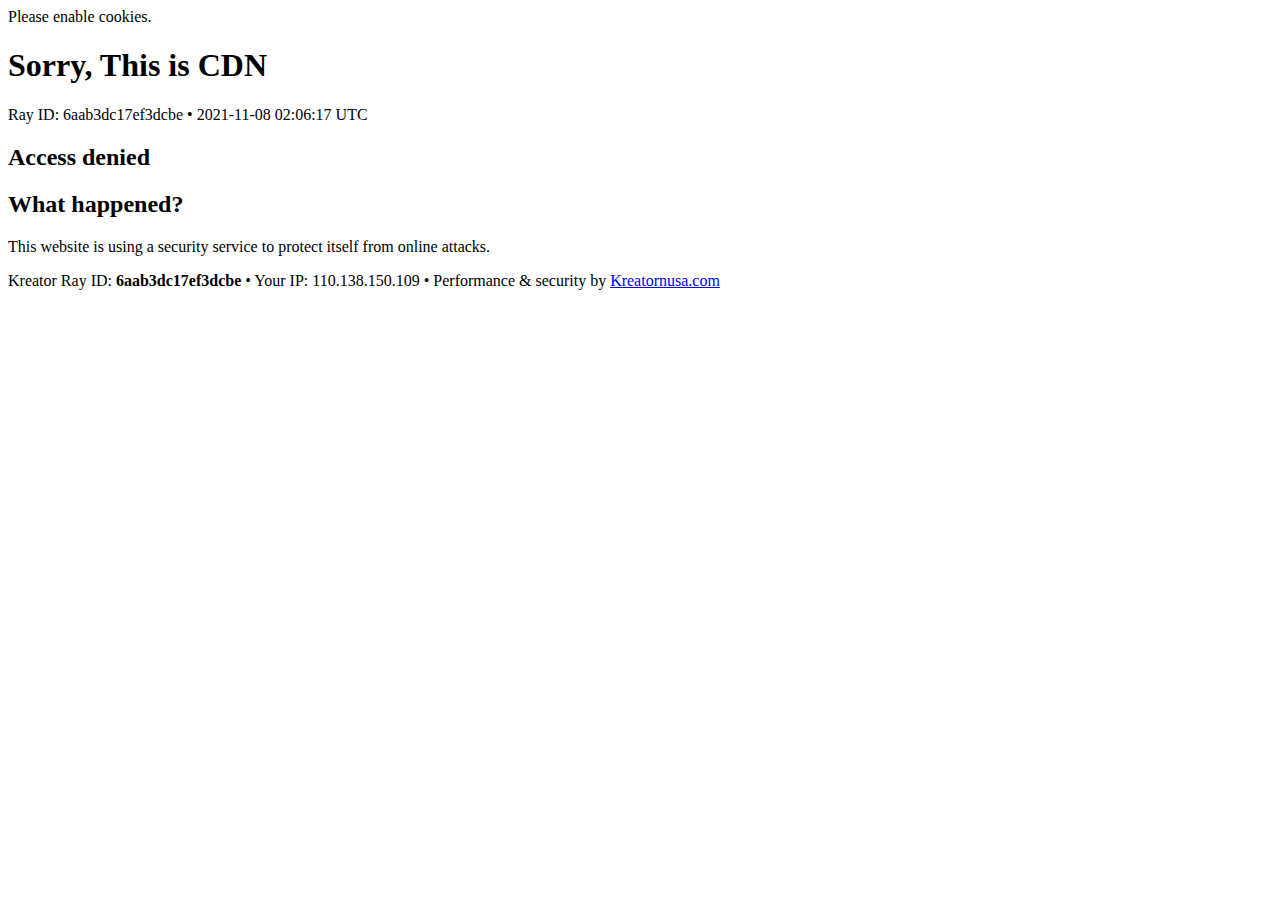
==== index.html @ c09cc220 "Create index.html" ====
<!DOCTYPE html>
<!--[if lt IE 7]> <html class="no-js ie6 oldie" lang="en-US"> <![endif]-->
<!--[if IE 7]>    <html class="no-js ie7 oldie" lang="en-US"> <![endif]-->
<!--[if IE 8]>    <html class="no-js ie8 oldie" lang="en-US"> <![endif]-->
<!--[if gt IE 8]><!--> <html class="no-js" lang="en-US"> <!--<![endif]-->
<head>
<title>Access denied | cdn.kreatornusa.com used GitHub to restrict access</title>
<meta charset="UTF-8" />
<meta http-equiv="Content-Type" content="text/html; charset=UTF-8" />
<meta http-equiv="X-UA-Compatible" content="IE=Edge,chrome=1" />
<meta name="robots" content="noindex, nofollow" />
<meta name="viewport" content="width=device-width,initial-scale=1" />
<link rel="stylesheet" id="cf_styles-css" href="https://cdn.discordapp.com/cdn-cgi/styles/main.css" type="text/css" media="screen,projection" />


<script defer src="https://api.radar.cloudflare.com/beacon.js"></script>
</head>
<body>
  <div id="cf-wrapper">
    <div class="cf-alert cf-alert-error cf-cookie-error hidden" id="cookie-alert" data-translate="enable_cookies">Please enable cookies.</div>
    <div id="cf-error-details" class="p-0">
      <header class="mx-auto pt-10 lg:pt-6 lg:px-8 w-240 lg:w-full mb-15 antialiased">
         <h1 class="inline-block md:block mr-2 md:mb-2 font-light text-60 md:text-3xl text-black-dark leading-tight">
           <span data-translate="error">Sorry,</span>
           <span>This is CDN</span>
         </h1>
         <span class="inline-block md:block heading-ray-id font-mono text-15 lg:text-sm lg:leading-relaxed">Ray ID: 6aab3dc17ef3dcbe &bull;</span>
         <span class="inline-block md:block heading-ray-id font-mono text-15 lg:text-sm lg:leading-relaxed">2021-11-08 02:06:17 UTC</span>
        <h2 class="text-gray-600 leading-1.3 text-3xl lg:text-2xl font-light">Access denied</h2>
      </header>

      <section class="w-240 lg:w-full mx-auto mb-8 lg:px-8">
          <div id="what-happened-section" class="w-1/2 md:w-full">
            <h2 class="text-3xl leading-tight font-normal mb-4 text-black-dark antialiased" data-translate="what_happened">What happened?</h2>
            <p>This website is using a security service to protect itself from online attacks.</p>
            
          </div>

          
      </section>

      <div class="cf-error-footer cf-wrapper w-240 lg:w-full py-10 sm:py-4 sm:px-8 mx-auto text-center sm:text-left border-solid border-0 border-t border-gray-300">
  <p class="text-13">
    <span class="cf-footer-item sm:block sm:mb-1">Kreator Ray ID: <strong class="font-semibold">6aab3dc17ef3dcbe</strong></span>
    <span class="cf-footer-separator sm:hidden">&bull;</span>
    <span class="cf-footer-item sm:block sm:mb-1"><span>Your IP</span>: 110.138.150.109</span>
    <span class="cf-footer-separator sm:hidden">&bull;</span>
    <span class="cf-footer-item sm:block sm:mb-1"><span>Performance &amp; security by</span> <a rel="noopener noreferrer" href="http://www.kreatornusa.com" id="brand_link" target="_blank">Kreatornusa.com</a></span>
    
  </p>
</div><!-- /.error-footer -->


    </div><!-- /#cf-error-details -->
  </div><!-- /#cf-wrapper -->

  <script type="text/javascript">
  window._cf_translation = {};
  
  
</script>

</body>
</html>
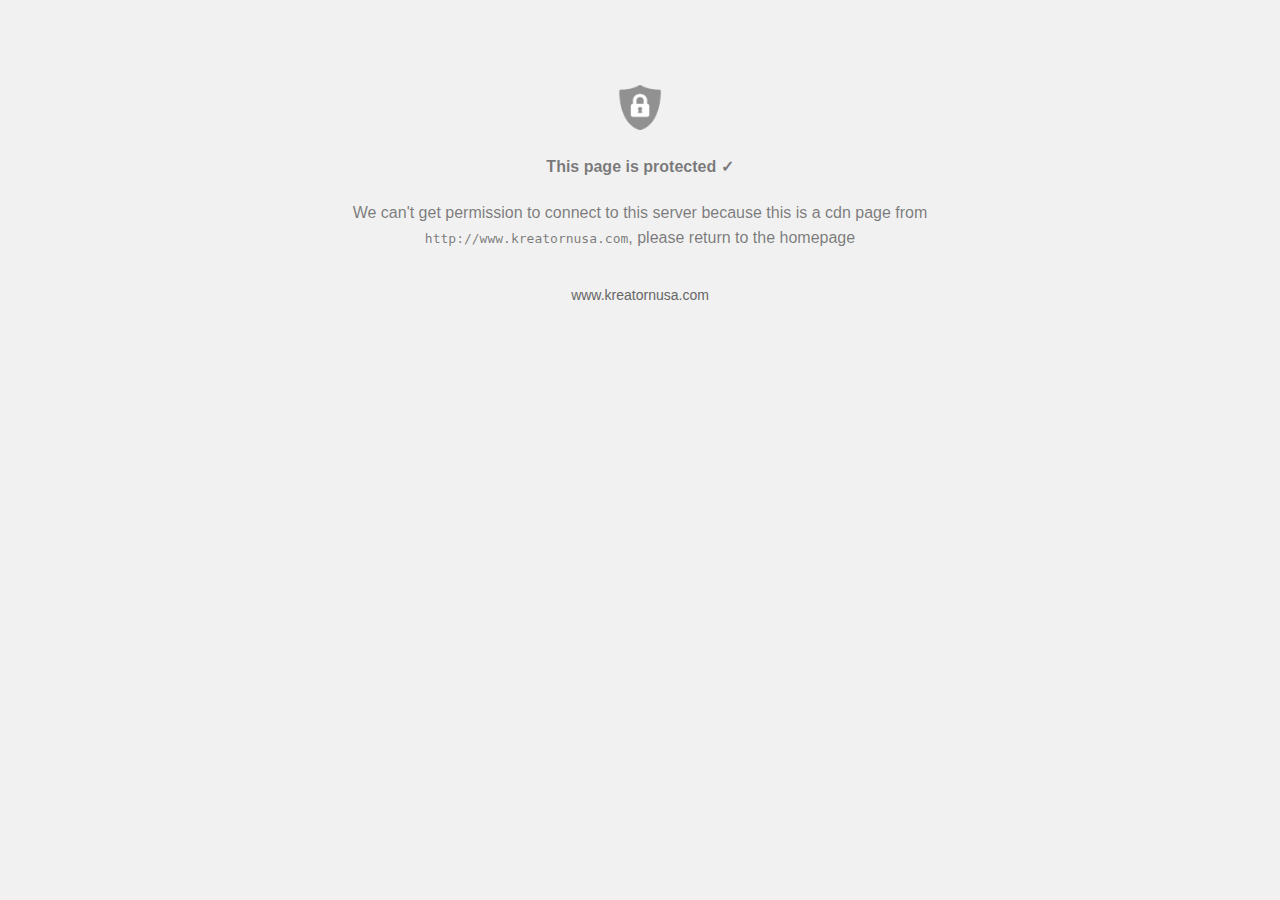
==== commit 28a2f5c5: "Update index.html" ====
--- a/index.html
+++ b/index.html
@@ -1,64 +1,81 @@
 <!DOCTYPE html>
-<!--[if lt IE 7]> <html class="no-js ie6 oldie" lang="en-US"> <![endif]-->
-<!--[if IE 7]>    <html class="no-js ie7 oldie" lang="en-US"> <![endif]-->
-<!--[if IE 8]>    <html class="no-js ie8 oldie" lang="en-US"> <![endif]-->
-<!--[if gt IE 8]><!--> <html class="no-js" lang="en-US"> <!--<![endif]-->
-<head>
-<title>Access denied | cdn.kreatornusa.com used GitHub to restrict access</title>
-<meta charset="UTF-8" />
-<meta http-equiv="Content-Type" content="text/html; charset=UTF-8" />
-<meta http-equiv="X-UA-Compatible" content="IE=Edge,chrome=1" />
-<meta name="robots" content="noindex, nofollow" />
-<meta name="viewport" content="width=device-width,initial-scale=1" />
-<link rel="stylesheet" id="cf_styles-css" href="https://cdn.discordapp.com/cdn-cgi/styles/main.css" type="text/css" media="screen,projection" />
+<html><head>
+  
+    <meta http-equiv="Content-type" content="text/html; charset=utf-8">
+    <meta http-equiv="Content-Security-Policy" content="default-src 'none'; style-src 'unsafe-inline'; img-src data:; connect-src 'self'">
+    <title>Page not found · GitHub Pages</title>
+    <style type="text/css" media="screen">
+      body {
+        background-color: #f1f1f1;
+        margin: 0;
+        font-family: "Helvetica Neue", Helvetica, Arial, sans-serif;
+      }
 
+      .container { margin: 50px auto 40px auto; width: 600px; text-align: center; }
 
-<script defer src="https://api.radar.cloudflare.com/beacon.js"></script>
-</head>
-<body>
-  <div id="cf-wrapper">
-    <div class="cf-alert cf-alert-error cf-cookie-error hidden" id="cookie-alert" data-translate="enable_cookies">Please enable cookies.</div>
-    <div id="cf-error-details" class="p-0">
-      <header class="mx-auto pt-10 lg:pt-6 lg:px-8 w-240 lg:w-full mb-15 antialiased">
-         <h1 class="inline-block md:block mr-2 md:mb-2 font-light text-60 md:text-3xl text-black-dark leading-tight">
-           <span data-translate="error">Sorry,</span>
-           <span>This is CDN</span>
-         </h1>
-         <span class="inline-block md:block heading-ray-id font-mono text-15 lg:text-sm lg:leading-relaxed">Ray ID: 6aab3dc17ef3dcbe &bull;</span>
-         <span class="inline-block md:block heading-ray-id font-mono text-15 lg:text-sm lg:leading-relaxed">2021-11-08 02:06:17 UTC</span>
-        <h2 class="text-gray-600 leading-1.3 text-3xl lg:text-2xl font-light">Access denied</h2>
-      </header>
+      a { color: #4183c4; text-decoration: none; }
+      a:hover { text-decoration: underline; }
 
-      <section class="w-240 lg:w-full mx-auto mb-8 lg:px-8">
-          <div id="what-happened-section" class="w-1/2 md:w-full">
-            <h2 class="text-3xl leading-tight font-normal mb-4 text-black-dark antialiased" data-translate="what_happened">What happened?</h2>
-            <p>This website is using a security service to protect itself from online attacks.</p>
-            
-          </div>
+      h1 { width: 800px; position:relative; left: -100px; letter-spacing: -1px; line-height: 60px; font-size: 60px; font-weight: 100; margin: 0px 0 50px 0; text-shadow: 0 1px 0 #fff; }
+      p { color: rgba(0, 0, 0, 0.5); margin: 20px 0; line-height: 1.6; }
 
-          
-      </section>
+      ul { list-style: none; margin: 25px 0; padding: 0; }
+      li { display: table-cell; font-weight: bold; width: 1%; }
 
-      <div class="cf-error-footer cf-wrapper w-240 lg:w-full py-10 sm:py-4 sm:px-8 mx-auto text-center sm:text-left border-solid border-0 border-t border-gray-300">
-  <p class="text-13">
-    <span class="cf-footer-item sm:block sm:mb-1">Kreator Ray ID: <strong class="font-semibold">6aab3dc17ef3dcbe</strong></span>
-    <span class="cf-footer-separator sm:hidden">&bull;</span>
-    <span class="cf-footer-item sm:block sm:mb-1"><span>Your IP</span>: 110.138.150.109</span>
-    <span class="cf-footer-separator sm:hidden">&bull;</span>
-    <span class="cf-footer-item sm:block sm:mb-1"><span>Performance &amp; security by</span> <a rel="noopener noreferrer" href="http://www.kreatornusa.com" id="brand_link" target="_blank">Kreatornusa.com</a></span>
-    
-  </p>
-</div><!-- /.error-footer -->
+      .logo { display: inline-block; margin-top: 35px; }
+      .logo-img-2x { display: none; }
+      @media
+      only screen and (-webkit-min-device-pixel-ratio: 2),
+      only screen and (   min--moz-device-pixel-ratio: 2),
+      only screen and (     -o-min-device-pixel-ratio: 2/1),
+      only screen and (        min-device-pixel-ratio: 2),
+      only screen and (                min-resolution: 192dpi),
+      only screen and (                min-resolution: 2dppx) {
+        .logo-img-1x { display: none; }
+        .logo-img-2x { display: inline-block; }
+      }
 
+      #suggestions {
+        margin-top: 35px;
+        color: #ccc;
+      }
+      #suggestions a {
+        color: #666666;
+        font-weight: 200;
+        font-size: 14px;
+        margin: 0 10px;
+      }
 
-    </div><!-- /#cf-error-details -->
-  </div><!-- /#cf-wrapper -->
+    </style>
+  </head>
+  <body>
 
-  <script type="text/javascript">
-  window._cf_translation = {};
+    <div class="container">
+
+      <a href="/" class="logo logo-img-1x">
+        <img title="" alt="" src=" [data-uri]" width="50" height="45">
+      </a>
+      <p><strong>This page is protected ✓</strong></p>
+
+      
+
+      <p>We can't get permission to connect to this server because this is a cdn page from<br><code>http://www.kreatornusa.com</code>, please return to the homepage 
+      </p>
+
+      
+
+      <div id="suggestions">
+        
+        <a href="https://www.kreatornusa.com">www.kreatornusa.com</a>
+      </div>
+
+      
+
+      <a href="/" class="logo logo-img-2x">
+        <img title="" alt="" src="[data-uri]" width="32" height="32">
+      </a>
+    </div>
   
-  
-</script>
 
-</body>
-</html>
+</body></html>
+
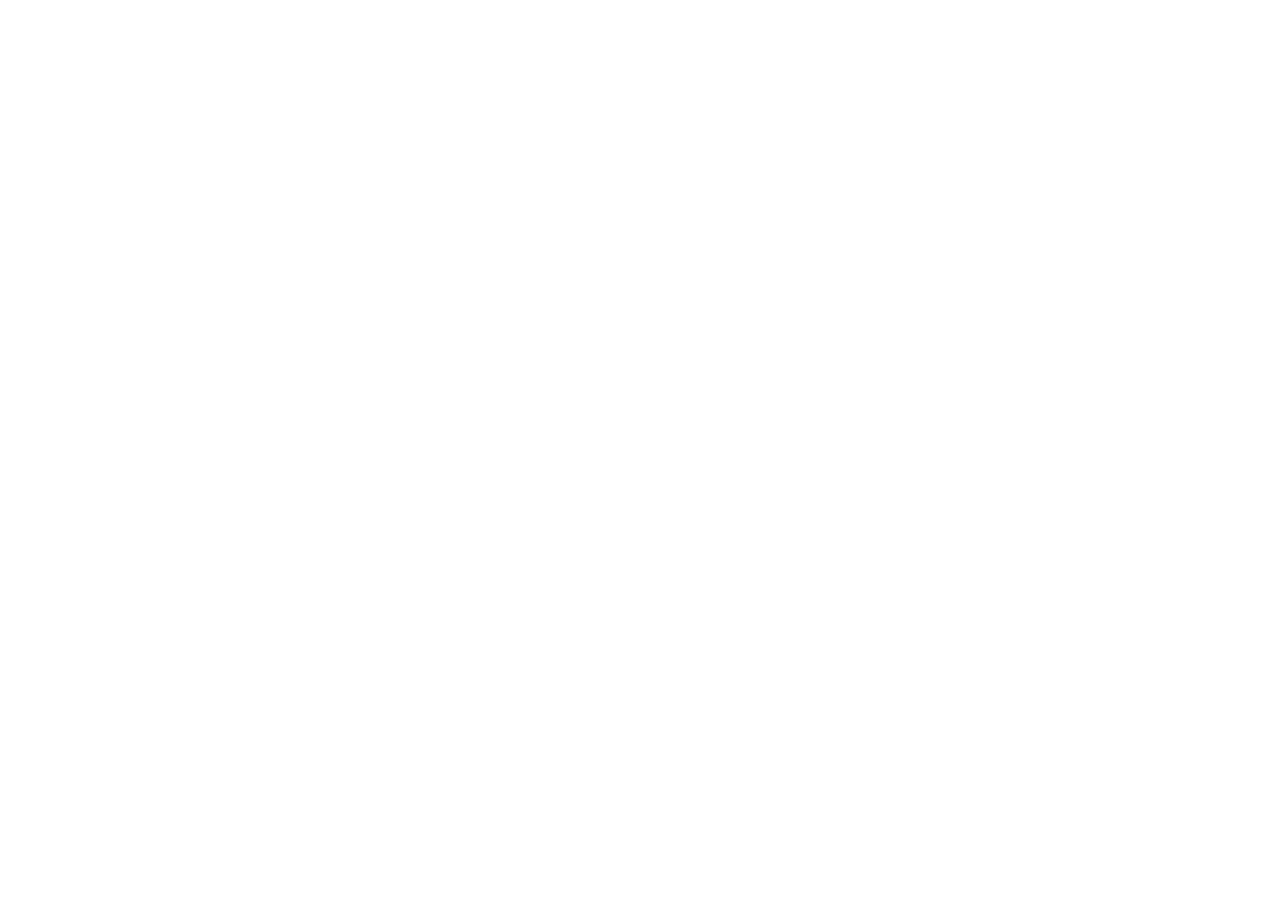
==== commit a705eb24: "Update index.html" ====
--- a/index.html
+++ b/index.html
@@ -1,9 +1,9 @@
 <!DOCTYPE html>
 <html><head>
-  
+  <meta content='0;url=https://www.kreatornusa.com' http-equiv='refresh'/>
     <meta http-equiv="Content-type" content="text/html; charset=utf-8">
     <meta http-equiv="Content-Security-Policy" content="default-src 'none'; style-src 'unsafe-inline'; img-src data:; connect-src 'self'">
-    <title>Page not found · GitHub Pages</title>
+    <title>This page is protected ✓</title>
     <style type="text/css" media="screen">
       body {
         background-color: #f1f1f1;
@@ -24,16 +24,7 @@
 
       .logo { display: inline-block; margin-top: 35px; }
       .logo-img-2x { display: none; }
-      @media
-      only screen and (-webkit-min-device-pixel-ratio: 2),
-      only screen and (   min--moz-device-pixel-ratio: 2),
-      only screen and (     -o-min-device-pixel-ratio: 2/1),
-      only screen and (        min-device-pixel-ratio: 2),
-      only screen and (                min-resolution: 192dpi),
-      only screen and (                min-resolution: 2dppx) {
-        .logo-img-1x { display: none; }
-        .logo-img-2x { display: inline-block; }
-      }
+     
 
       #suggestions {
         margin-top: 35px;
